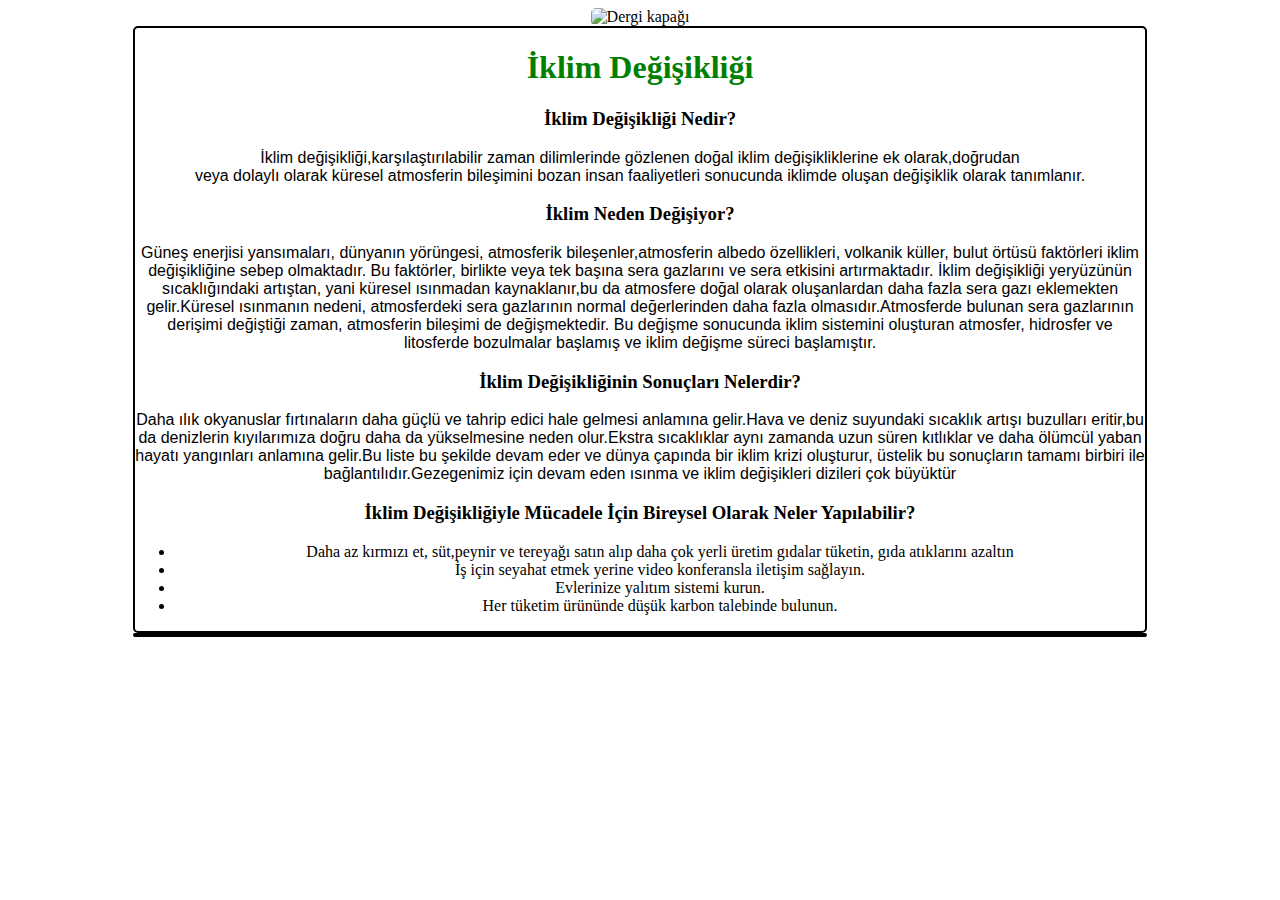
==== fizik-proje.html @ 684c8454 "Add files via upload" ====
﻿<!DOCTYPE html>
<html lang="tr">
  <head>
   <meta charset="utf-8">
   <title>Dergi ismi</title>
   <!-- favico ekle -->
   <link rel="stylesheet" href="proje-css.css">
   
  </head>
  <body>
    <div id="dergi">
	  <img src="gun-batimi.jpg" alt="Dergi kapağı" id="kapak"><!-- ilk sayfa yani dergi kapağı-->
	  <section id="sayfa-1">
	  <hgroup>
	   <h1 style="color:green;">İklim Değişikliği</h1>
	     <h3>İklim Değişikliği Nedir?</h3>
	  </hgroup> 
		  <p id="iklim-p">İklim değişikliği,karşılaştırılabilir zaman dilimlerinde gözlenen doğal iklim
		  değişikliklerine ek olarak,doğrudan<br/> veya dolaylı olarak küresel atmosferin bileşimini bozan insan 
		  faaliyetleri sonucunda iklimde oluşan değişiklik olarak tanımlanır.</p>
		 <h3>İklim Neden Değişiyor?</h3><!-- iklim.gov.tr-->
		  <p>Güneş enerjisi yansımaları, dünyanın yörüngesi, atmosferik bileşenler,atmosferin albedo
		  özellikleri, volkanik küller, bulut örtüsü faktörleri iklim değişikliğine sebep olmaktadır.
		  Bu faktörler, birlikte veya tek başına sera gazlarını ve sera etkisini artırmaktadır.
		  İklim değişikliği yeryüzünün sıcaklığındaki artıştan, yani küresel ısınmadan kaynaklanır,bu da
		  atmosfere doğal olarak oluşanlardan daha fazla sera gazı eklemekten gelir.Küresel ısınmanın 
		  nedeni, atmosferdeki sera gazlarının normal değerlerinden daha fazla olmasıdır.Atmosferde
		  bulunan sera gazlarının derişimi değiştiği zaman, atmosferin bileşimi de değişmektedir.
		  Bu değişme sonucunda iklim sistemini oluşturan atmosfer, hidrosfer ve litosferde bozulmalar
		  başlamış ve iklim değişme süreci başlamıştır.</p>
		  <h3>İklim Değişikliğinin Sonuçları Nelerdir?</h3>
		  <p>Daha ılık okyanuslar fırtınaların daha güçlü ve tahrip edici hale gelmesi anlamına gelir.Hava ve
		  deniz suyundaki sıcaklık artışı buzulları eritir,bu da denizlerin kıyılarımıza doğru daha da
		  yükselmesine neden olur.Ekstra sıcaklıklar aynı zamanda uzun süren kıtlıklar ve daha ölümcül
		  yaban hayatı yangınları anlamına gelir.Bu liste bu şekilde devam eder ve dünya çapında bir iklim krizi
		  oluşturur, üstelik bu sonuçların tamamı birbiri ile bağlantılıdır.Gezegenimiz için devam eden ısınma ve iklim
		  değişikleri dizileri çok büyüktür</p>
		  <h3>İklim Değişikliğiyle Mücadele İçin Bireysel Olarak Neler Yapılabilir?</h3><!-- bbc.com -->
		  <p>
		   <ul>
		    <li>Daha az kırmızı et, süt,peynir ve tereyağı satın alıp daha çok yerli üretim gıdalar tüketin, gıda atıklarını azaltın</li>
			<li>İş için seyahat etmek yerine video konferansla iletişim sağlayın.</li>
			<li>Evlerinize yalıtım sistemi kurun.</li>
			<li>Her tüketim ürününde düşük karbon talebinde bulunun.</li>
	       </ul>	
		  </p>
		  
	  </section>	  
	  <section id="sayfa-2">
	 
	  </section>
     </div>
  </body>
</html>
---- proje-css.css ----
﻿div{
text-align: center;
}
#kapak{
height: 970px;
width: 75%;
border-radius: 5px;
}
#sayfa-1{
border-style: solid;
border-width: 2px;
border-color: black;
margin-right: 125px;
margin-left: 125px; 
border-radius: 5px;
background-image:url(proje-resim-2.jpg);
}
p{
font-family:  sans-serif;
font-size: 16px;
}
#sayfa-2{
border-style: solid;
border-width: 2px;
border-color: black;
margin-right: 125px;
margin-left: 125px; 
border-radius: 5px;
/* background-image:url(proje-resim-?.jpg); */

}
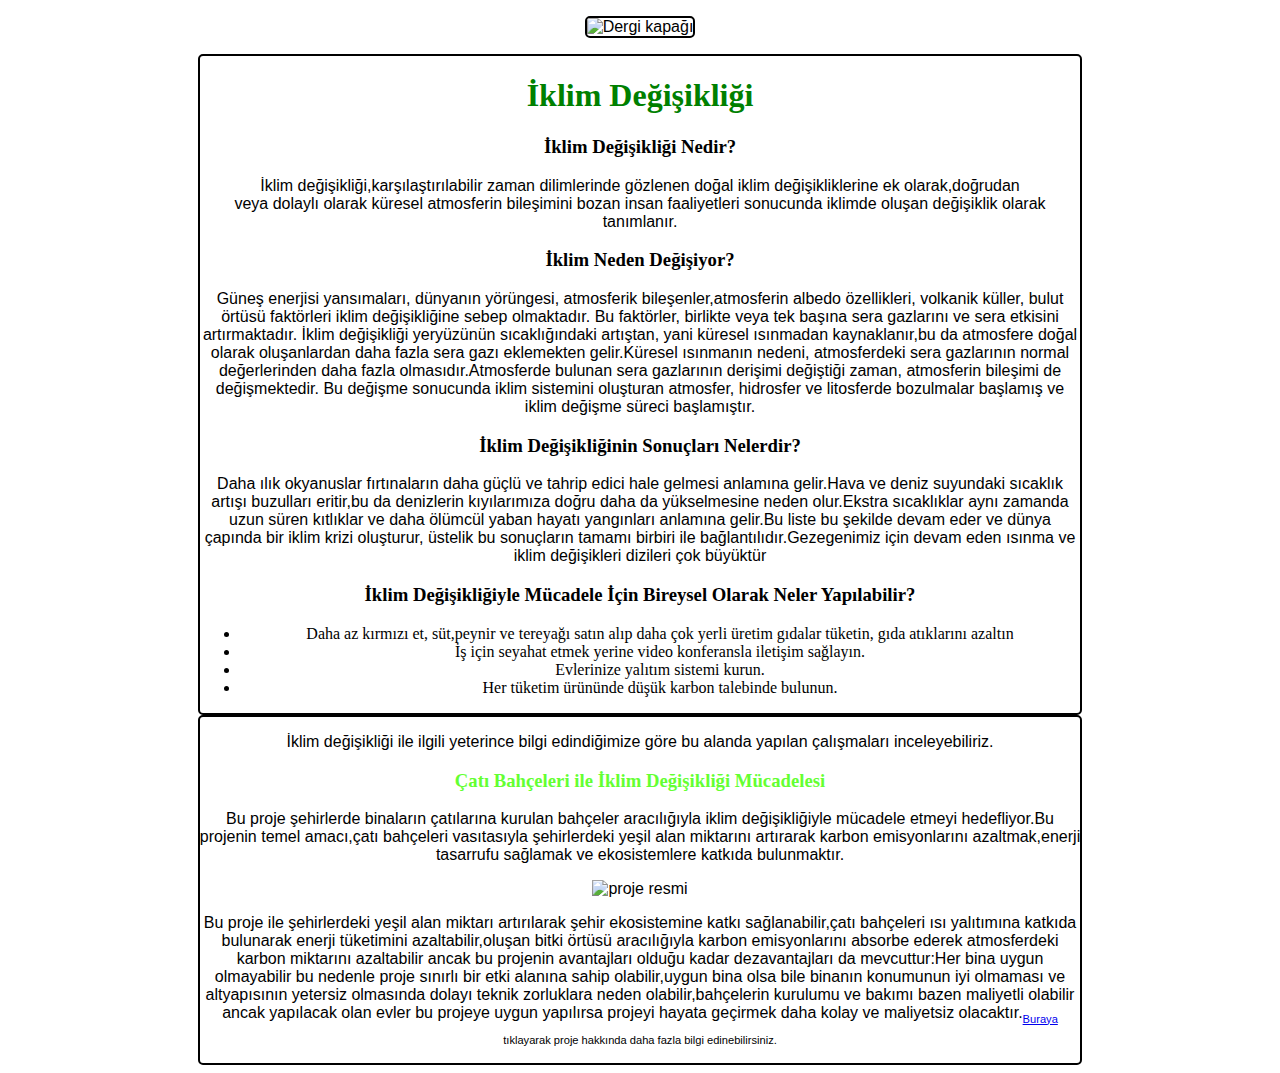
==== commit bdc80d28: "Add files via upload" ====
--- a/fizik-proje.html
+++ b/fizik-proje.html
@@ -9,7 +9,7 @@
   </head>
   <body>
     <div id="dergi">
-	  <img src="gun-batimi.jpg" alt="Dergi kapağı" id="kapak"><!-- ilk sayfa yani dergi kapağı-->
+	  <p><img src="gun-batimi.jpg" alt="Dergi kapağı" id="kapak"><!-- ilk sayfa yani dergi kapağı</p> -->
 	  <section id="sayfa-1">
 	  <hgroup>
 	   <h1 style="color:green;">İklim Değişikliği</h1>
@@ -47,7 +47,25 @@
 		  
 	  </section>	  
 	  <section id="sayfa-2">
-	 
+	    <p>İklim değişikliği ile ilgili yeterince bilgi edindiğimize göre bu alanda yapılan çalışmaları 
+		inceleyebiliriz.</p><!-- https://www.iklimin.org/moduller/kentmodulu-yesilaltyapi.pdf -->
+		 <h3 style="color:rgb(100, 255, 50)">Çatı Bahçeleri ile İklim Değişikliği Mücadelesi</h3>
+		  <p>Bu proje şehirlerde binaların çatılarına kurulan bahçeler aracılığıyla iklim değişikliğiyle mücadele etmeyi
+		  hedefliyor.Bu projenin temel amacı,çatı bahçeleri vasıtasıyla şehirlerdeki yeşil alan miktarını artırarak karbon
+		  emisyonlarını azaltmak,enerji tasarrufu sağlamak ve ekosistemlere katkıda bulunmaktır.</p>
+		  <p><img src="IMG_0967.jpg" alt="proje resmi"id="resim-0"></p>
+		  <p>
+		  Bu proje ile şehirlerdeki yeşil alan miktarı artırılarak şehir ekosistemine katkı sağlanabilir,çatı
+		  bahçeleri ısı yalıtımına katkıda bulunarak enerji tüketimini azaltabilir,oluşan bitki örtüsü
+		  aracılığıyla karbon emisyonlarını absorbe ederek atmosferdeki karbon miktarını azaltabilir ancak bu 
+		  projenin avantajları olduğu kadar dezavantajları da mevcuttur:Her bina uygun olmayabilir bu nedenle
+		  proje sınırlı bir etki alanına sahip olabilir,uygun bina olsa bile binanın konumunun iyi olmaması
+		  ve altyapısının yetersiz olmasında dolayı teknik zorluklara neden olabilir,bahçelerin
+		  kurulumu ve bakımı bazen maliyetli olabilir ancak yapılacak olan evler bu projeye uygun yapılırsa
+          projeyi hayata geçirmek daha kolay ve maliyetsiz olacaktır.<sub><small><a href=" https://www.iklimin.org/moduller/kentmodulu-yesilaltyapi.pdf">Buraya</a>
+		  tıklayarak proje hakkında daha fazla bilgi edinebilirsiniz.</small></sub>
+		  </p>
+	
 	  </section>
      </div>
   </body>
--- a/proje-css.css
+++ b/proje-css.css
@@ -1,19 +1,27 @@
 ﻿div{
 text-align: center;
+
 }
 #kapak{
-height: 970px;
-width: 75%;
+height: 731px;
+width: 694px;
+border-style: solid;
+border-width: 2px;
+margin-left: 15%;
+margin-right: 15%;
 border-radius: 5px;
+
+position: static;
+
 }
 #sayfa-1{
 border-style: solid;
 border-width: 2px;
 border-color: black;
-margin-right: 125px;
-margin-left: 125px; 
+margin-right: 15%;
+margin-left: 15%; 
 border-radius: 5px;
-background-image:url(proje-resim-2.jpg);
+
 }
 p{
 font-family:  sans-serif;
@@ -23,9 +31,13 @@
 border-style: solid;
 border-width: 2px;
 border-color: black;
-margin-right: 125px;
-margin-left: 125px; 
+margin-left: 15%;
+margin-right: 15%;
 border-radius: 5px;
-/* background-image:url(proje-resim-?.jpg); */
 
+
+}
+#resim-0{
+width: 50%;
+height: 50%;
 }